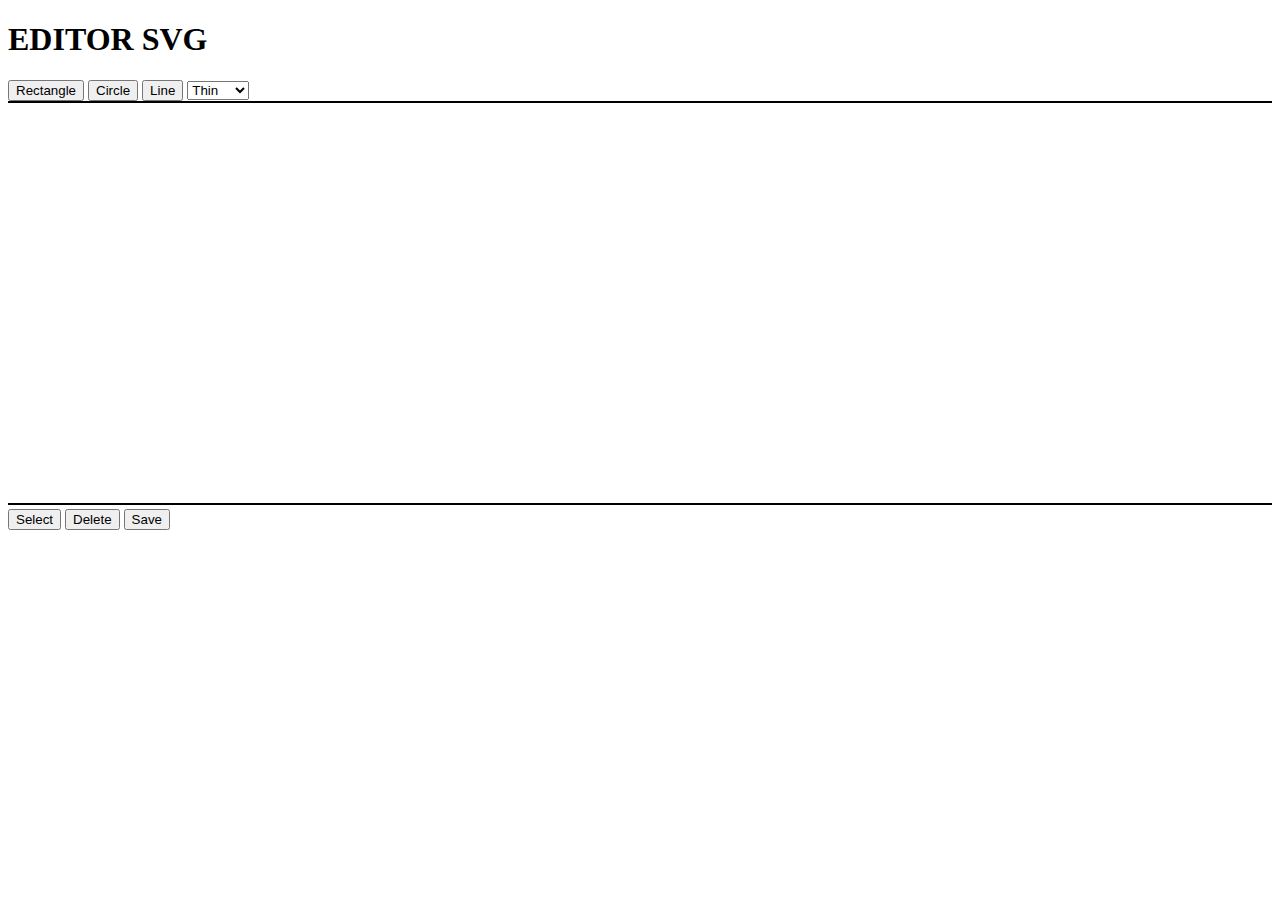
==== index.html @ de5cad11 "Rename files" ====
<!DOCTYPE html>
<html>

<head>
    <title>SVG EDITOR</title>
    <link href="style.css" rel="stylesheet">
    <script src="editor.js"></script>
</head>

<body>
    <div class="container">
        <div class="topside">
            <h1> EDITOR SVG</h1>
        </div>

        <div class="leftside">
           <button id="RectButton" class="Button" onclick=drawingManager.drawRect()> Rectangle</button>
            <button id="CircleButton" class="Button" onclick=drawingManager.drawCircle()> Circle</button>
            <button id="LineButton" class="Button" onclick=drawingManager.drawLine()> Line</button> 
            <select  id="stroke">
                <option value="thin">Thin</option>
                <option value="Middle">Middle</option>
                <option value="think">Thick</option>
                
              </select>
            <!-- <select id="shape">
                
                <option value="rect">Recangle</option>
                <option value="ircle">Circle</option>
              </select>-->

        </div>

        <div id="svgDiv" class="middleside">
            <!-- <svg id="mySvg" xmlns="http://www.w3.org/2000/svg"></svg> -->


        </div>

        <div class="rightside">
            <button id="SelectButton" class="Button" onclick=drawingManager.onSelectedButtonClicked()> Select </button>
            <button id="DeleteButton" class="Button" onclick=drawingManager.onDeleteClicked()> Delete </button>
            <button id="SaveButton" class="Button"> Save</button>
            
        </div>
    </div>

    <script>
        const drawingManager = new DrawingManager(document.getElementById("svgDiv"));
        //   const  svg = document.getElementById('mysvg');

        //     svg.addEventListener("click", (e) => {
        //         const pt =svg.createSVGPoint();
        //         //coord
        //         pt.x = e.clientX;
        //         pt.y = e.clientY;

        //         const svgP = pt.matrixTransform(svg.getScreenCTM().inverse());

        //         const circle = document.createElementNS(NS, 'circle');
        //         circle.setAttribute('cx', svgP.x);
        //         circle.setAttribute('cy', svgP.y);
        //         circle.setAttribute('r', 10);

        //         svg.appendChild(circle);
        //     });
       
       // CircleButton.onclick =drawingManager.drawCircle();
       // RectButton.onclick = drawingManager.drawRect()
    </script> 
       
</body>

</html>
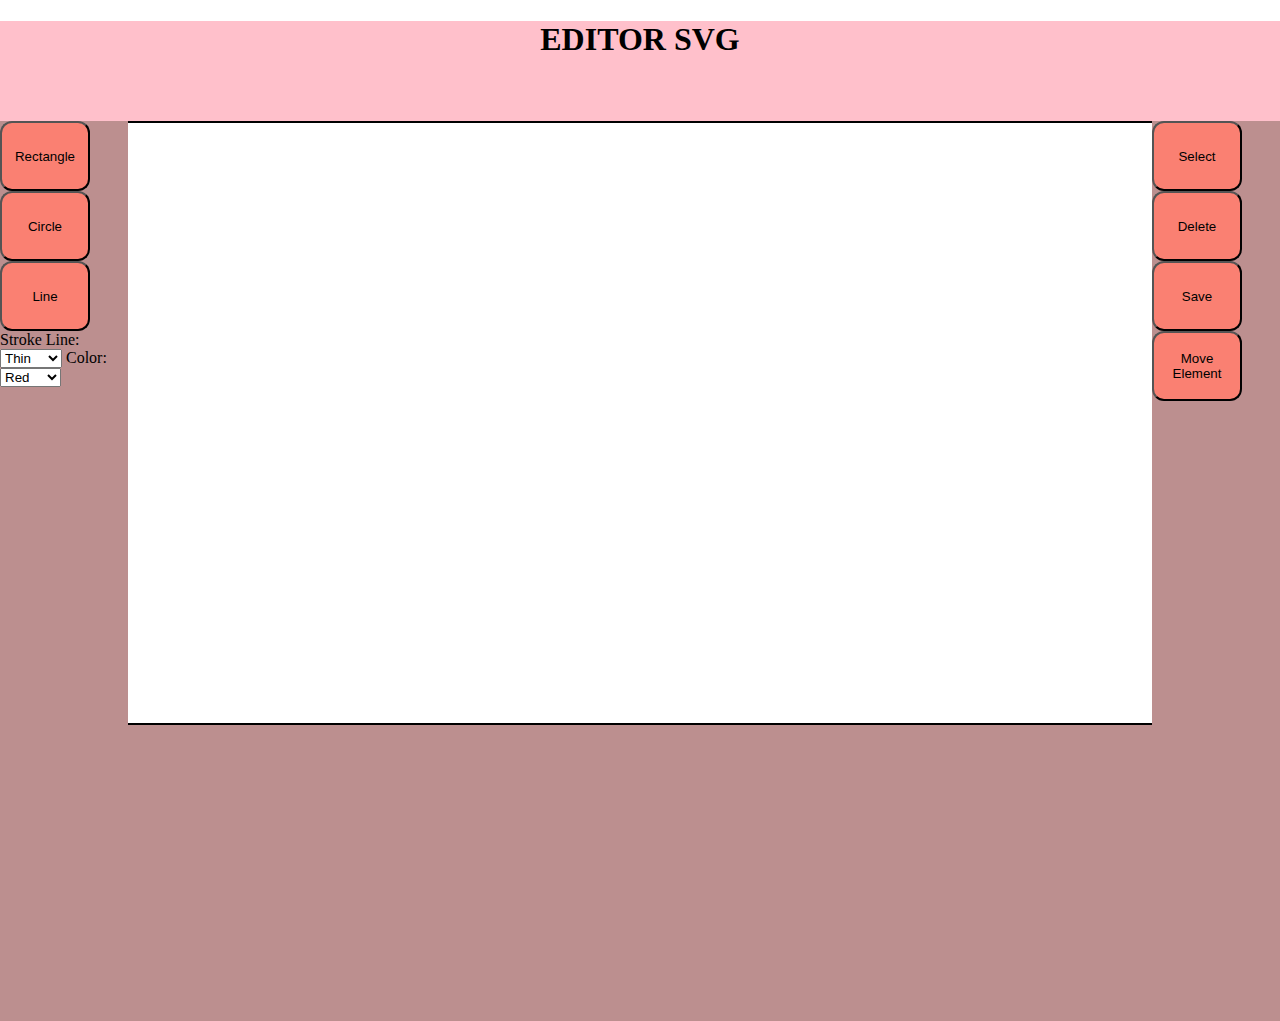
==== commit 23847bc1: "-Draw line -Move Line -Refactoring" ====
--- a/index.html
+++ b/index.html
@@ -13,22 +13,27 @@
             <h1> EDITOR SVG</h1>
         </div>
 
-        <div class="leftside">
-           <button id="RectButton" class="Button" onclick=drawingManager.drawRect()> Rectangle</button>
-            <button id="CircleButton" class="Button" onclick=drawingManager.drawCircle()> Circle</button>
-            <button id="LineButton" class="Button" onclick=drawingManager.drawLine()> Line</button> 
-            <select  id="stroke">
-                <option value="thin">Thin</option>
-                <option value="Middle">Middle</option>
-                <option value="think">Thick</option>
-                
-              </select>
-            <!-- <select id="shape">
-                
-                <option value="rect">Recangle</option>
-                <option value="ircle">Circle</option>
-              </select>-->
+        <div class="leftside" role="button">
 
+            <button id="RectButton" class="Button" onclick=drawingManager.drawRect()> Rectangle</button>
+            <button id="CircleButton" class="Button" onclick=drawingManager.drawCircle()> Circle </button>
+            <button id="LineButton" class="Button" onclick=drawingManager.drawLine()> Line</button>
+
+            <a>Stroke Line:
+                <select id="stroke">
+                    <option value="thin">Thin</option>
+                    <option value="middle">Middle</option>
+                    <option value="thick">Thick</option>
+
+                </select>
+            </a>
+            <a> Color:
+                <select id="color">
+                    <option value="red">Red</option>
+                    <option value="yellow">Yellow</option>
+                    <option value="green">Green</option>
+                    <option value="blue">Blue</option>
+                </select> </a>
         </div>
 
         <div id="svgDiv" class="middleside">
@@ -41,7 +46,7 @@
             <button id="SelectButton" class="Button" onclick=drawingManager.onSelectedButtonClicked()> Select </button>
             <button id="DeleteButton" class="Button" onclick=drawingManager.onDeleteClicked()> Delete </button>
             <button id="SaveButton" class="Button"> Save</button>
-            
+            <button id="MoveButton" class="Button" onclick=drawingManager.moveTheElement()>Move Element</button>
         </div>
     </div>
 
@@ -64,11 +69,11 @@
 
         //         svg.appendChild(circle);
         //     });
-       
+
        // CircleButton.onclick =drawingManager.drawCircle();
        // RectButton.onclick = drawingManager.drawRect()
-    </script> 
-       
+    </script>
+
 </body>
 
 </html>--- a/style.css
+++ b/style.css
@@ -0,0 +1,75 @@
+body, html {
+    width: 100%;
+    height: 100%;
+    margin: 0;
+  }
+  
+  .container {
+    width: 100%;
+    height: 100%;
+  }
+  
+  
+  .leftside {
+      width: 10%;
+      height: 100%;
+      float: left;
+      background-color: rosybrown;
+      border-collapse: collapse;
+  }
+
+  
+  .middleside {
+      width: 80%;
+      height: 100%;
+      float: left;
+      background-color:rosybrown;
+      border-collapse: collapse;
+  }
+  
+  .rightside {
+    width: 10%;
+    height: 100%;
+    position: relative;
+    float: right;
+    background-color: rosybrown;
+    border-collapse: collapse;
+  }
+  
+  .topside {
+    width: 100%;
+    height: 100px;
+    border-collapse: collapse;
+    background-color:pink;
+  }
+
+h1{
+    text-align: center;
+}
+
+.Button{
+  height: 70px;
+  width: 90px;
+  background-color: salmon;
+  display:block;
+  border-radius: 12px;
+}
+ 
+
+svg{
+    width: 100%;
+    height: 600px;
+    background-color: white;
+
+}
+
+rect {
+    
+    stroke: blue;
+    
+  }
+circle{
+    
+    stroke:crimson;
+    
+}